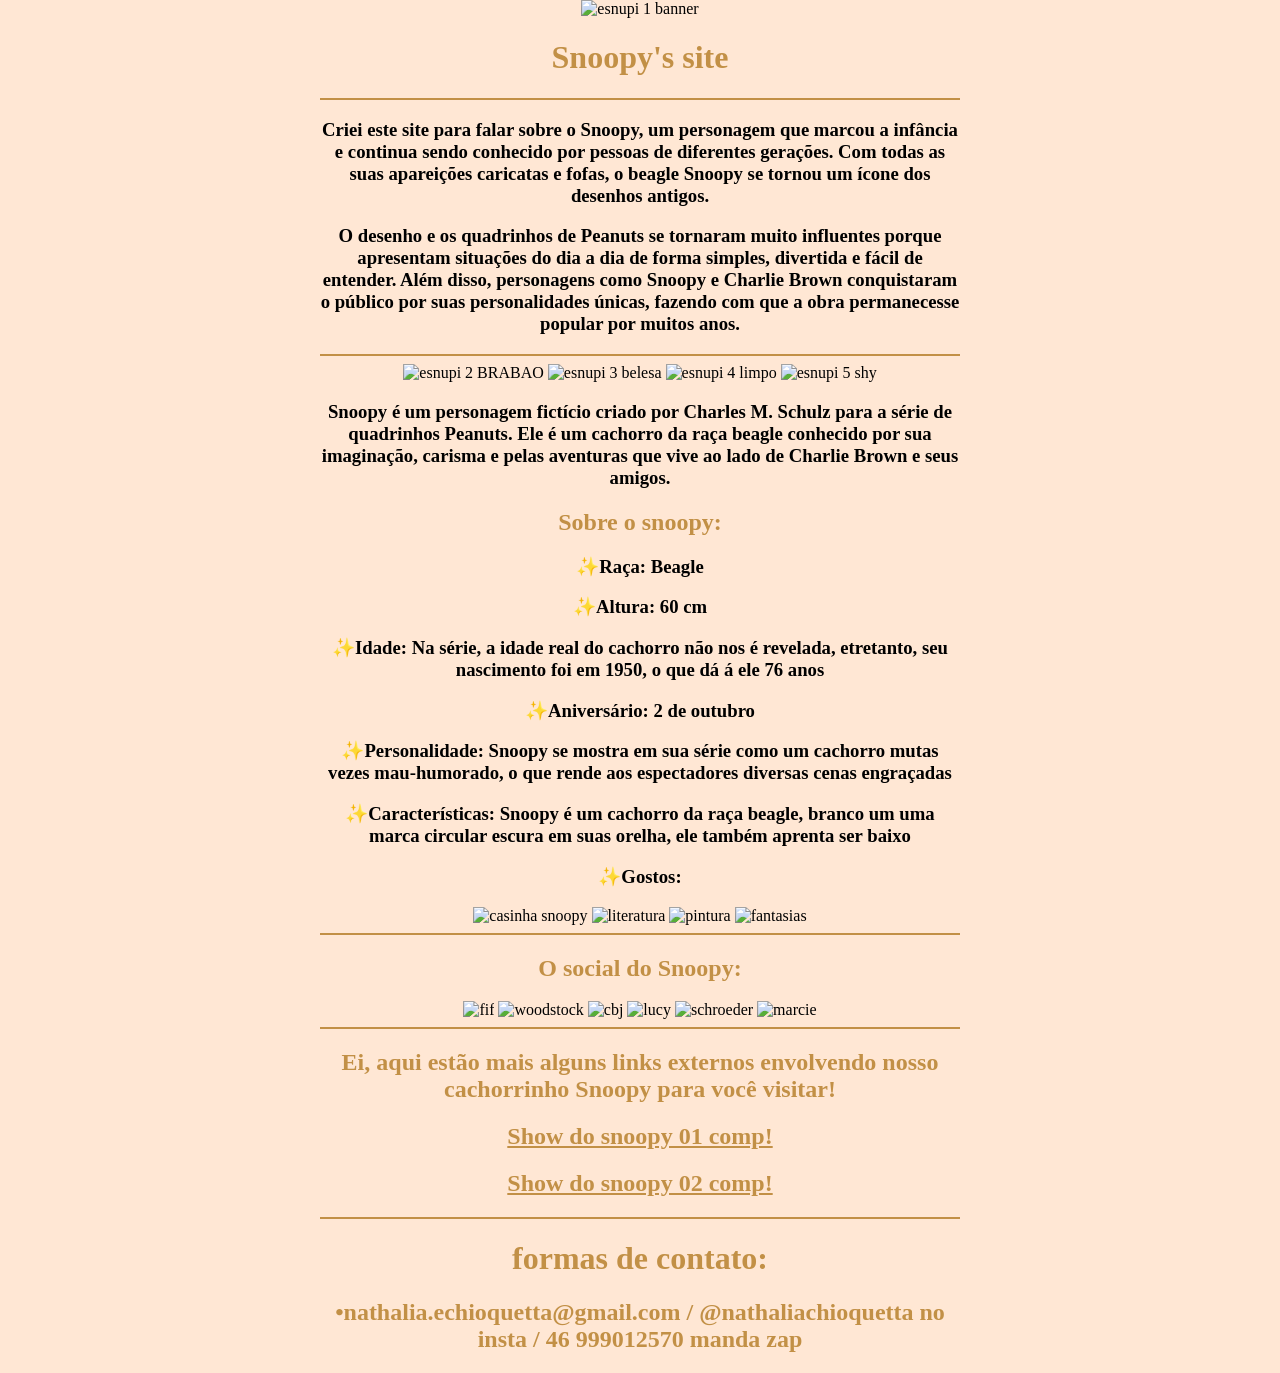
==== index.html @ fdc0ee79 "Rename esnupi.html to index.html" ====
<!DOCTYPE html>
<html lang="pt-br">
<head>
    <meta charset="UTF-8">
    <meta name="viewport" content="width=device-width, initial-scale=1.0">
    <link rel="stylesheet" href="esnupi.css">
    <title>site snoopy</title>
</head>
<body>
    
<img src="https://i.pinimg.com/1200x/54/d9/c0/54d9c00e3c745886821383735d4fa91c.jpg" alt="esnupi 1 banner" width="600px" height="200 px">
<h1>Snoopy's site</h1>
<hr>
<h3> Criei este site para falar sobre o Snoopy, um personagem que marcou a infância e continua sendo conhecido por pessoas de diferentes gerações. Com todas as suas apareições caricatas e fofas, o beagle Snoopy se tornou um ícone dos desenhos antigos.
</h3>
<h3>O desenho e os quadrinhos de Peanuts se tornaram muito influentes porque apresentam situações do dia a dia de forma simples, divertida e fácil de entender. Além disso, personagens como Snoopy e Charlie Brown conquistaram o público por suas personalidades únicas, fazendo com que a obra permanecesse popular por muitos anos.</h3>
<hr>
<img src="https://i.pinimg.com/736x/44/9e/5b/449e5b1deec99622c1361e640bf77c02.jpg" alt="esnupi 2 BRABAO" height="200 px">
<img src="https://i.pinimg.com/736x/56/58/68/565868c836aa390749a74083bb449a40.jpg" alt="esnupi 3 belesa" height="200 px">
<img src="https://i.pinimg.com/736x/81/63/c0/8163c011721d6774ead247044f30a86e.jpg" alt="esnupi 4 limpo" height="200 px">
<img src="https://i.pinimg.com/736x/67/e0/20/67e0204d307c94d98d19f27d1b0ef030.jpg" alt="esnupi 5 shy" height="200 px">
    <h3>Snoopy é um personagem fictício criado por Charles M. Schulz para a série de quadrinhos Peanuts. Ele é um cachorro da raça beagle conhecido por sua imaginação, carisma e pelas aventuras que vive ao lado de Charlie Brown e seus amigos.  </h3>

<h2>Sobre o snoopy:</h2>    
<h3>✨Raça: Beagle</h3>
<h3>✨Altura: 60 cm</h3>
<h3>✨Idade: Na série, a idade real do cachorro não nos é revelada, etretanto, seu nascimento foi em 1950, o que dá á ele 76 anos </h3>
<h3>✨Aniversário: 2 de outubro</h3>
<h3>✨Personalidade: Snoopy se mostra em sua série como um cachorro mutas vezes mau-humorado, o que rende aos espectadores diversas cenas engraçadas</h3>
<h3>✨Características: Snoopy é um cachorro da raça beagle, branco um uma marca circular escura em suas orelha, ele também aprenta ser baixo</h3>
<h3>✨Gostos:</h3>

<img src="https://i.pinimg.com/736x/74/4d/fe/744dfe0d854b9b4576f021000e500ae1.jpg" alt=" casinha snoopy " height="200">
<img src="https://i.pinimg.com/736x/a7/09/8a/a7098a371035ddfb5734f17046bbe7b5.jpg" alt="literatura" height="200">
<img src="https://i.pinimg.com/736x/a7/09/8a/a7098a371035ddfb5734f17046bbe7b5.jpg" alt="pintura " height="200">
<img src="https://i.pinimg.com/736x/ff/eb/fb/ffebfb309ef661d108a186cf7dd09645.jpg" alt="fantasias" height="200">


<hr>
<h2>O social do Snoopy:</h2>
<img src="https://i.pinimg.com/736x/1a/83/83/1a83835cb34554394201bb6cbc74c0c1.jpg" alt="fif" height="300" width="300">
<img src="https://i.pinimg.com/736x/19/65/42/1965428aca4d828c9dacb49508316b96.jpg" alt="woodstock" height="300" width="300">
<img src="https://i.pinimg.com/736x/4c/e2/13/4ce2137b1080507b28284948f3a83b9b.jpg" alt="cbj" height="300" width="300">
<img src="https://i.pinimg.com/736x/40/d6/45/40d64580f6da559e27862d50810be0c7.jpg" alt="lucy" height="300" width="300">
<img src="https://i.pinimg.com/736x/f9/29/e1/f929e18099f43154a6ae2d93e4ff499c.jpg" alt="schroeder" height="300" width="300">
<img src="https://i.pinimg.com/736x/29/bf/54/29bf5463b83e675e3bc4c16efc580249.jpg" alt="marcie" height="300" width="300">
<hr>
<h2>Ei, aqui estão mais alguns links externos envolvendo nosso cachorrinho Snoopy para você visitar!  </h2>

<h2><a href="https://youtu.be/76QCqxac9EI?si=DZXUj5pjx8FIyIY7" target="_blank" style="color: rgb(194, 144, 70);">
    Show do snoopy 01 comp!
</a>
<h2> <a href="https://youtu.be/vn9uFhOEr_8?si=_UhaogGXmVrieK-b" target="_blank" style="color: rgb(194, 144, 70);">
    Show do snoopy 02 comp!
</a>
 
</h2>
<hr>
<h1>formas de contato:</h1>
<h2>•nathalia.echioquetta@gmail.com / @nathaliachioquetta no insta / 46 999012570 manda zap  </h2>
</body>
---- esnupi.css ----
body{
    background-color: rgb(255, 231, 212);
    width: 50%;
    text-align: center;
    justify-content: center;
    align-content: center;
    margin: auto;
}

hr{
    border:0;
    border-top: 2px solid rgb(194, 144, 70);
}


h1{
    color: rgb(194, 144, 70);
}

h2{
    color: rgb(194, 144, 70);
}
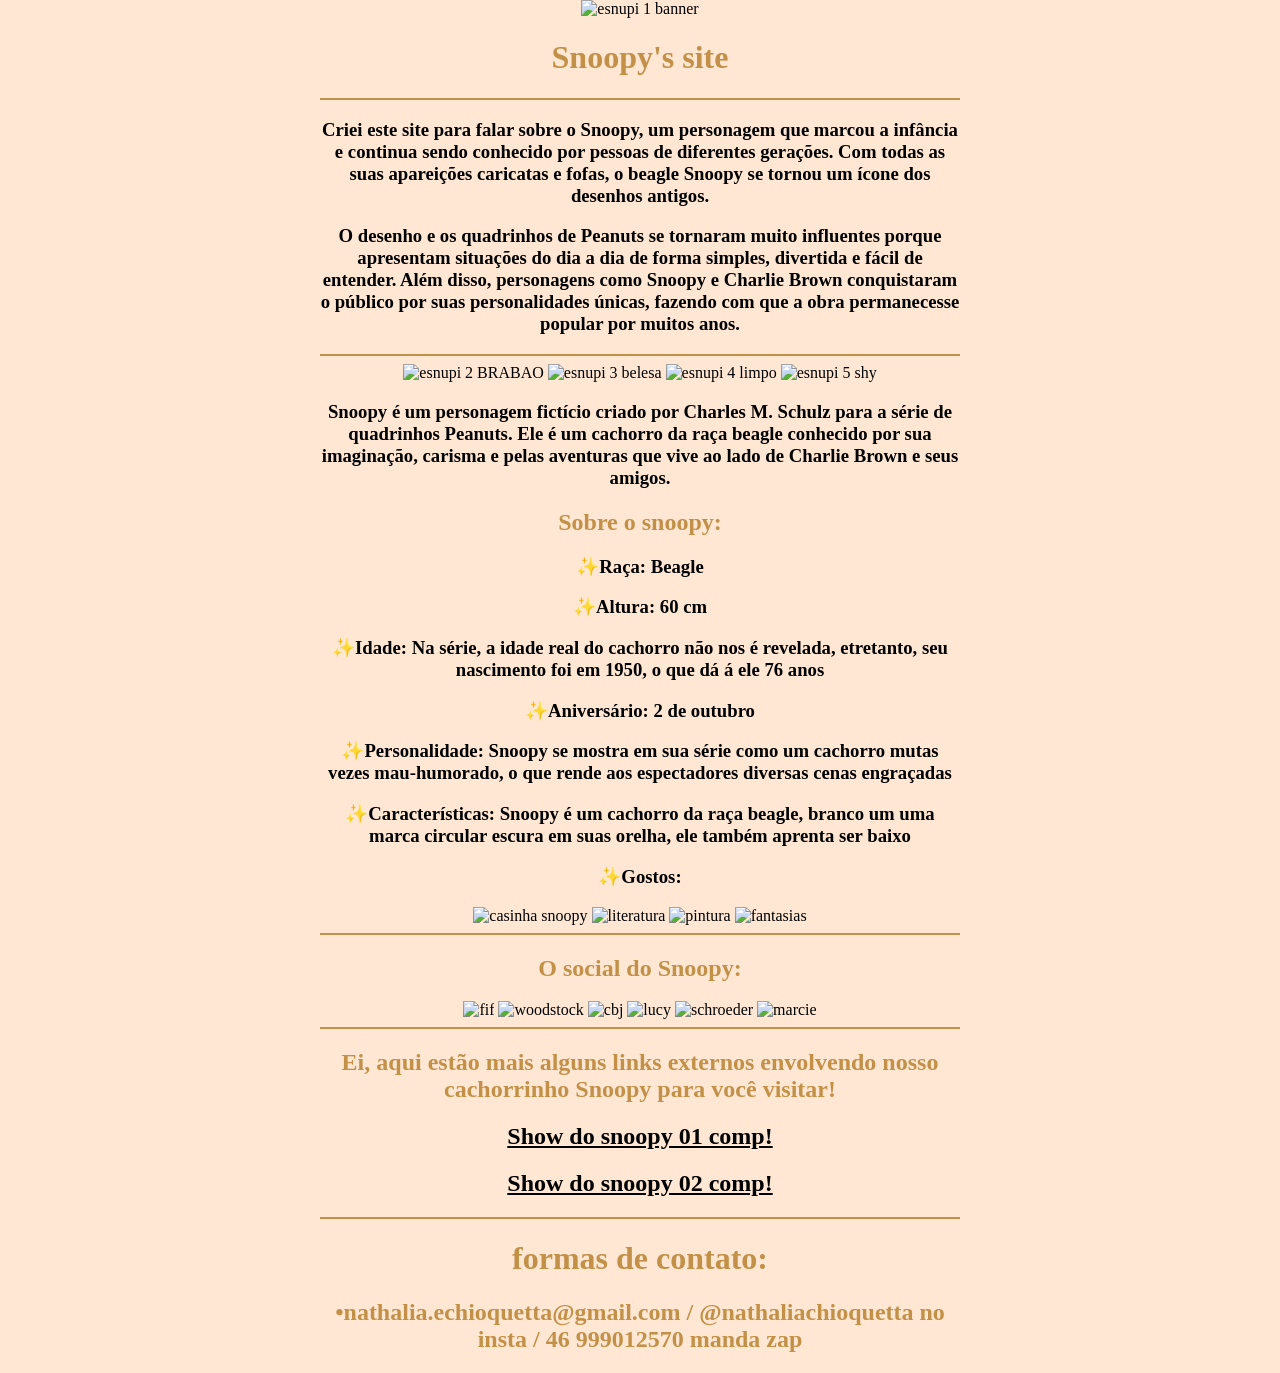
==== commit ea447558: "Update index.html" ====
--- a/index.html
+++ b/index.html
@@ -47,10 +47,10 @@
 <hr>
 <h2>Ei, aqui estão mais alguns links externos envolvendo nosso cachorrinho Snoopy para você visitar!  </h2>
 
-<h2><a href="https://youtu.be/76QCqxac9EI?si=DZXUj5pjx8FIyIY7" target="_blank" style="color: rgb(194, 144, 70);">
+<h2><a href="https://youtu.be/76QCqxac9EI?si=DZXUj5pjx8FIyIY7" target="_blank" style="color: black;">
     Show do snoopy 01 comp!
 </a>
-<h2> <a href="https://youtu.be/vn9uFhOEr_8?si=_UhaogGXmVrieK-b" target="_blank" style="color: rgb(194, 144, 70);">
+<h2> <a href="https://youtu.be/vn9uFhOEr_8?si=_UhaogGXmVrieK-b" target="_blank" style="color: black;">
     Show do snoopy 02 comp!
 </a>
  
